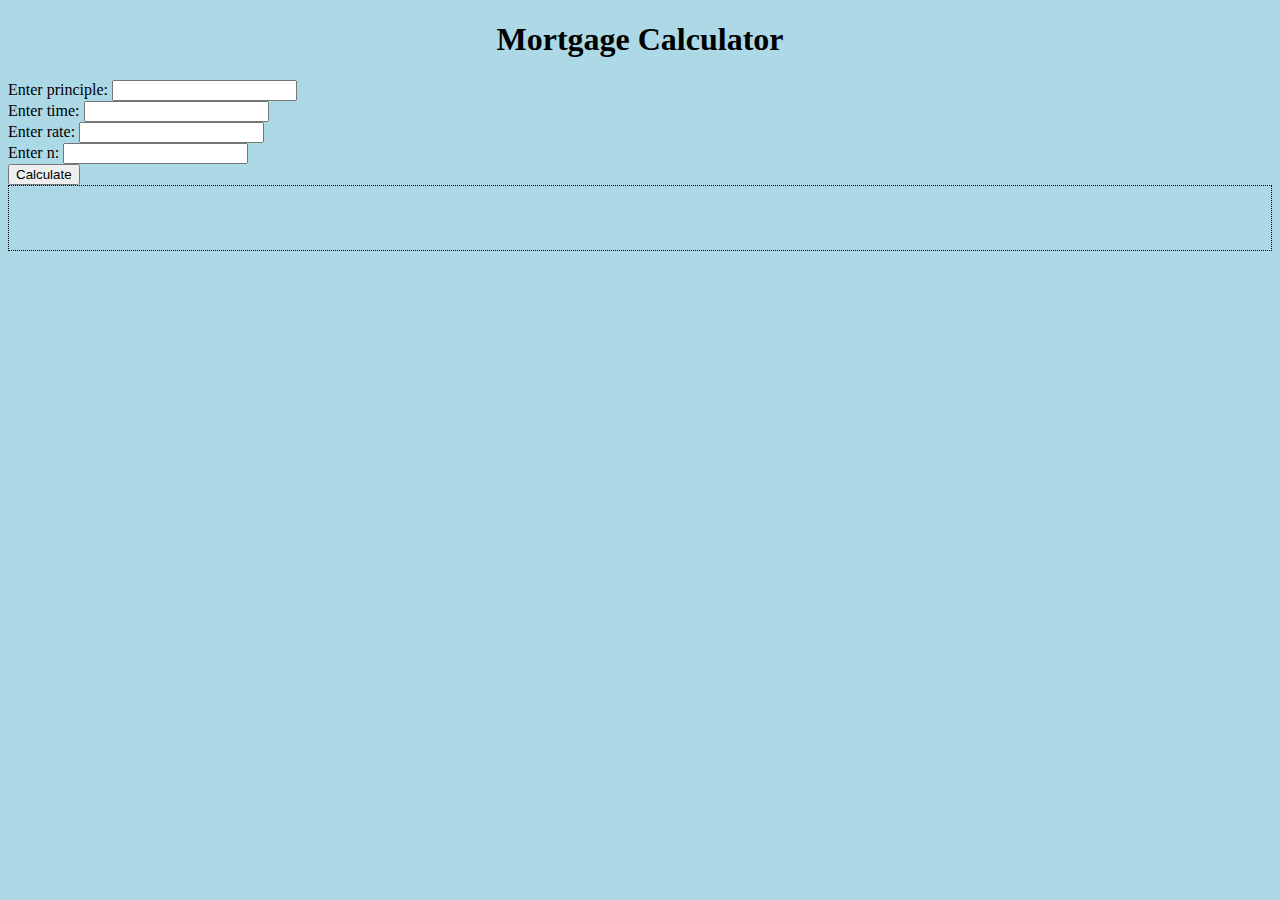
==== index.html @ 0fb652f7 "1 calcultaro need more etxt and add 2 more calcula" ====
<!DOCTYPE html>
<html lang="en">
  <head>
    <meta charset="UTF-8" />
    <meta http-equiv="X-UA-Compatible" content="IE=edge" />
    <meta name="viewport" content="width=device-width, initial-scale=1.0" />
    <title>Document</title>
    <link
      href="https://cdn.jsdelivr.net/npm/bootstrap@5.2.3/dist/css/bootstrap.min.css"
      rel="stylesheet"
      integrity="sha384-rbsA2VBKQhggwzxH7pPCaAqO46MgnOM80zW1RWuH61DGLwZJEdK2Kadq2F9CUG65"
      crossorigin="anonymous"
    />
    <script
      src="https://cdn.jsdelivr.net/npm/bootstrap@5.2.3/dist/js/bootstrap.bundle.min.js"
      integrity="sha384-kenU1KFdBIe4zVF0s0G1M5b4hcpxyD9F7jL+jjXkk+Q2h455rYXK/7HAuoJl+0I4"
      crossorigin="anonymous"
    ></script>
    <link rel="stylesheet" href="style.css" />
  </head>
  <body>
    <h1><center>Mortgage Calculator</center></h1>

    <form id="calculator-form">
      <div class="mb-3">
        <label for="value-p" class="form-label">Enter principle:</label>
        <input type="number" required class="form-control" id="value-p" />
      </div>
      <div class="mb-3">
        <label for="value-t" class="form-label">Enter time:</label>
        <input type="number" required class="form-control" id="value-t" />
      </div>
      <div class="mb-3">
        <label for="value-r" class="form-label">Enter rate:</label>
        <input type="number" step="any" required class="form-control" id="value-r" />
      <!-- https://isotoma.com/blog/2012/03/02/html5-input-typenumber-and-decimalsfloats-in-chrome/ -->
      </div>
      <div class="mb-3">
        <label for="value-n" class="form-label">Enter n:</label>
        <input type="number" required class="form-control" id="value-n" />
      </div>
      <button type="submit" class="btn btn-primary">Calculate</button>
    </form>
    <div id="result"></div>
    <script src="./main.js"></script>
  </body>
</html>
---- style.css ----
body {
    background: lightblue;
}

#result {
    border: 1px dotted black;
    min-height: 4rem;
}
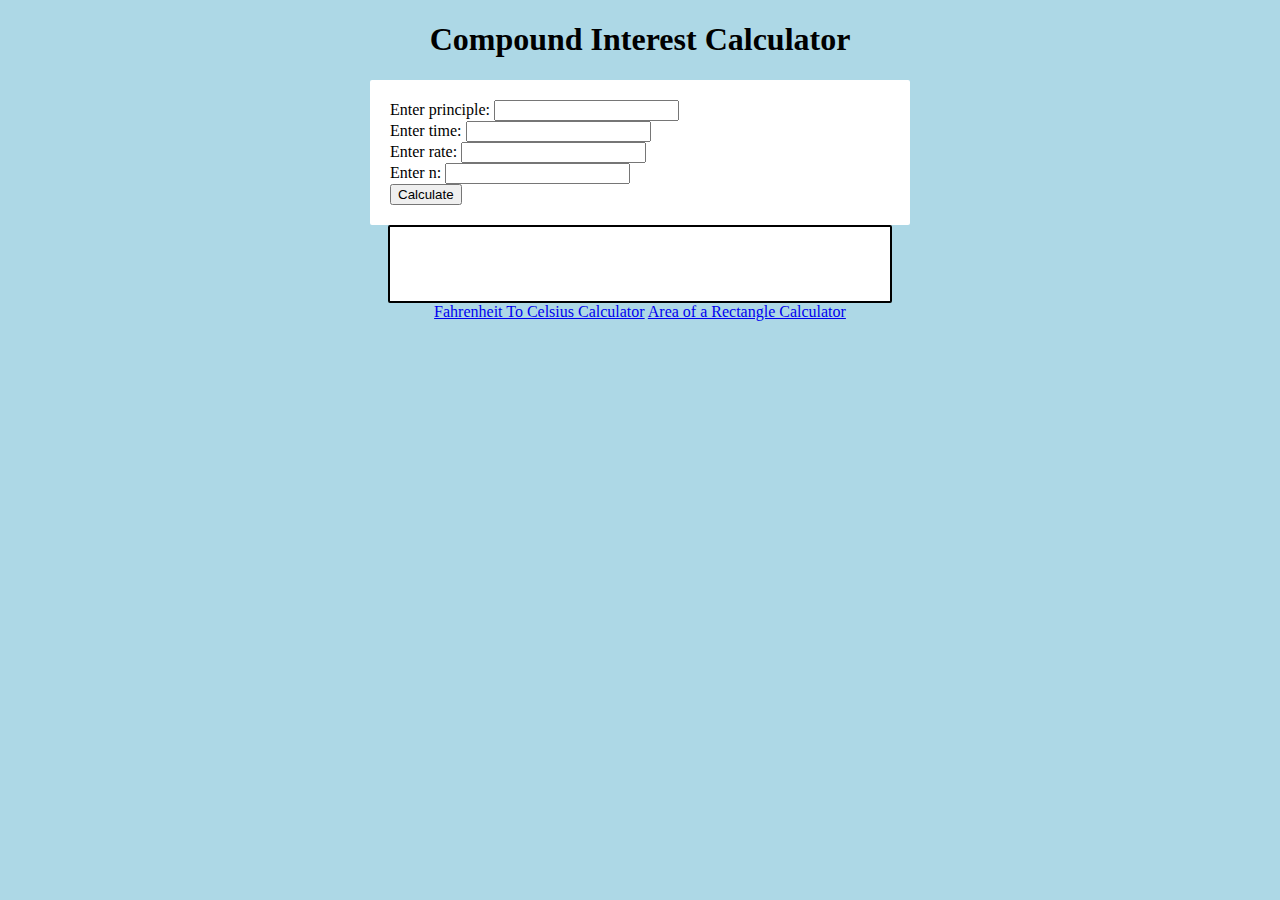
==== commit 0fbd3c68: "Calc completed maybe add more css" ====
--- a/index.html
+++ b/index.html
@@ -4,7 +4,7 @@
     <meta charset="UTF-8" />
     <meta http-equiv="X-UA-Compatible" content="IE=edge" />
     <meta name="viewport" content="width=device-width, initial-scale=1.0" />
-    <title>Document</title>
+    <title>Compund Interest</title>
     <link
       href="https://cdn.jsdelivr.net/npm/bootstrap@5.2.3/dist/css/bootstrap.min.css"
       rel="stylesheet"
@@ -19,7 +19,7 @@
     <link rel="stylesheet" href="style.css" />
   </head>
   <body>
-    <h1><center>Mortgage Calculator</center></h1>
+    <h1><center>Compound Interest Calculator</center></h1>
 
     <form id="calculator-form">
       <div class="mb-3">
@@ -42,6 +42,10 @@
       <button type="submit" class="btn btn-primary">Calculate</button>
     </form>
     <div id="result"></div>
+    <center>
+      <a href="/2nd Calculator/index.html">Fahrenheit To Celsius Calculator</a>
+      <a href="/3rd Calculator/index.html">Area of a Rectangle Calculator</a>
+    </center>
     <script src="./main.js"></script>
   </body>
 </html>
--- a/style.css
+++ b/style.css
@@ -3,7 +3,23 @@
     background: lightblue;
 }
 
+form {
+    max-width: 500px;
+    margin: auto;
+    background-color: white;
+    padding: 20px;
+    border-radius: 2px;
+  }
+  
 #result {
-    border: 1px dotted black;
+    display: flex;
+    justify-content: center;
+    align-items: center;
+    margin: auto;
+    padding-bottom: 10px;
+    background-color: white;
+    border: 2px solid black;
     min-height: 4rem;
+    border-radius: 2px;
+    width: 500px;
 }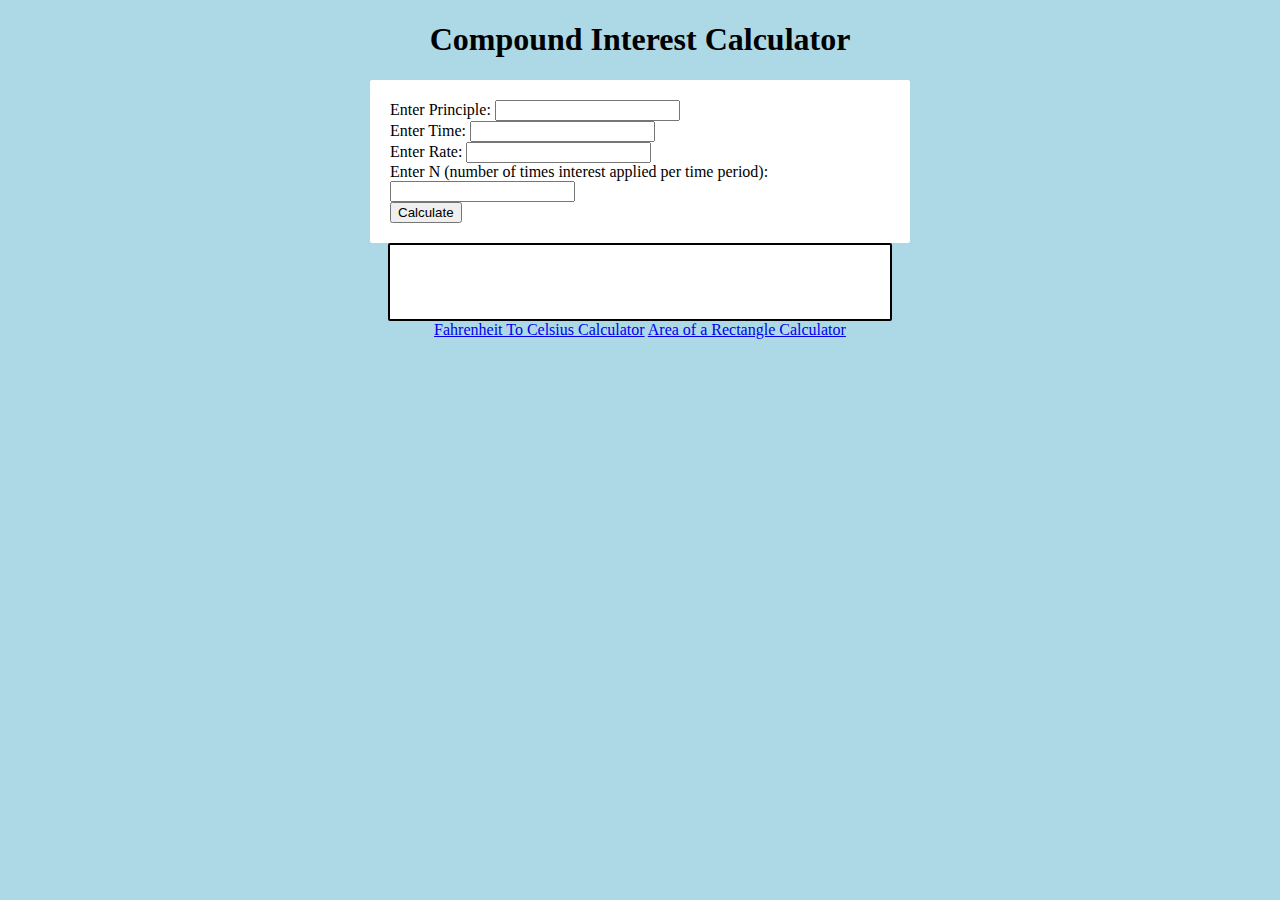
==== commit 5749d330: "added more txt" ====
--- a/index.html
+++ b/index.html
@@ -4,7 +4,7 @@
     <meta charset="UTF-8" />
     <meta http-equiv="X-UA-Compatible" content="IE=edge" />
     <meta name="viewport" content="width=device-width, initial-scale=1.0" />
-    <title>Compund Interest</title>
+    <title>Compund Interest Calculator</title>
     <link
       href="https://cdn.jsdelivr.net/npm/bootstrap@5.2.3/dist/css/bootstrap.min.css"
       rel="stylesheet"
@@ -23,20 +23,20 @@
 
     <form id="calculator-form">
       <div class="mb-3">
-        <label for="value-p" class="form-label">Enter principle:</label>
+        <label for="value-p" class="form-label">Enter Principle:</label>
         <input type="number" required class="form-control" id="value-p" />
       </div>
       <div class="mb-3">
-        <label for="value-t" class="form-label">Enter time:</label>
+        <label for="value-t" class="form-label">Enter Time:</label>
         <input type="number" required class="form-control" id="value-t" />
       </div>
       <div class="mb-3">
-        <label for="value-r" class="form-label">Enter rate:</label>
+        <label for="value-r" class="form-label">Enter Rate:</label>
         <input type="number" step="any" required class="form-control" id="value-r" />
       <!-- https://isotoma.com/blog/2012/03/02/html5-input-typenumber-and-decimalsfloats-in-chrome/ -->
       </div>
       <div class="mb-3">
-        <label for="value-n" class="form-label">Enter n:</label>
+        <label for="value-n" class="form-label">Enter N (number of times interest applied per time period):</label>
         <input type="number" required class="form-control" id="value-n" />
       </div>
       <button type="submit" class="btn btn-primary">Calculate</button>
